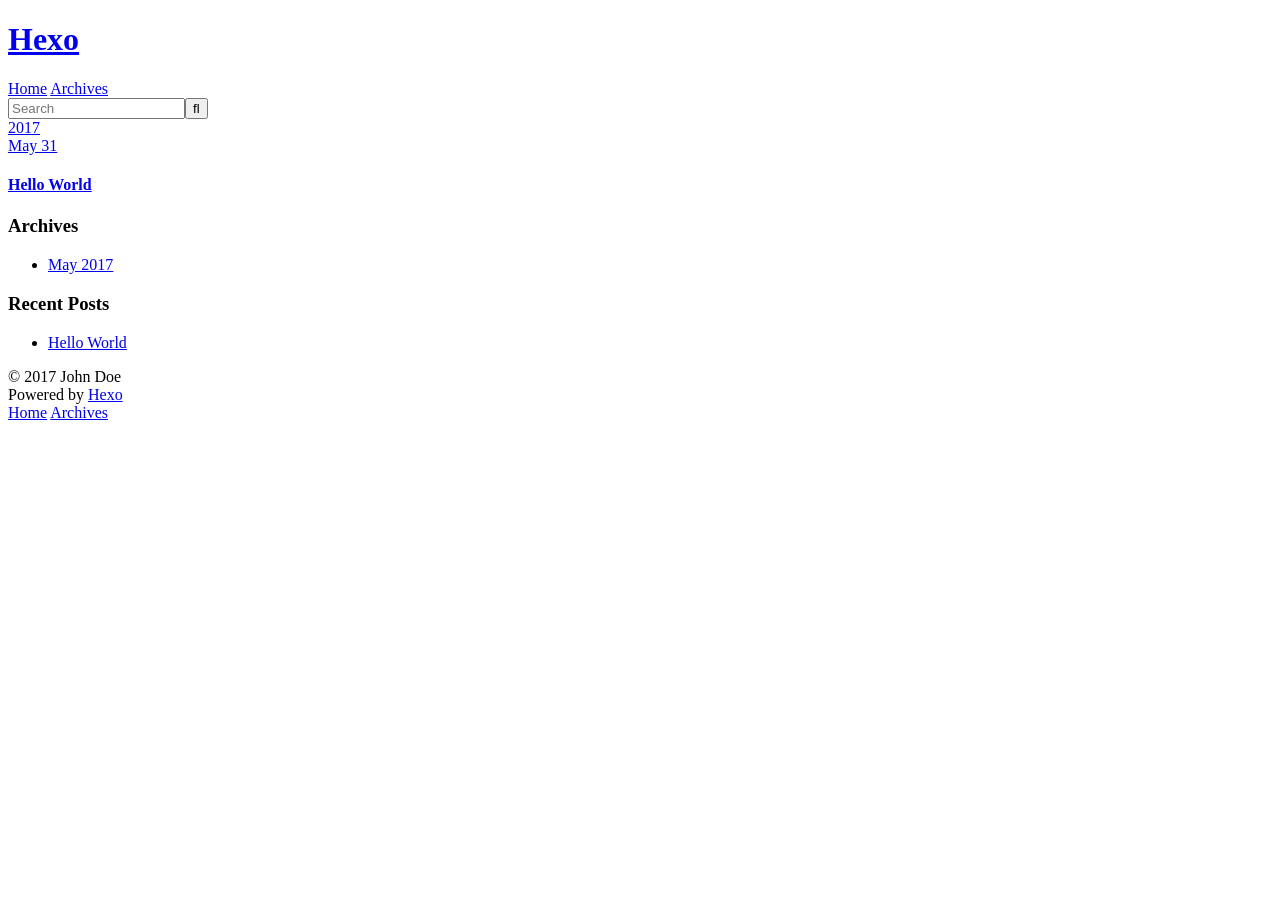
==== archives/index.html @ 79f7629f "Site updated: 2017-05-31 01:10:40" ====
<!DOCTYPE html>
<html>
<head>
  <meta charset="utf-8">
  
  <title>Archives | Hexo</title>
  <meta name="viewport" content="width=device-width, initial-scale=1, maximum-scale=1">
  <meta property="og:type" content="website">
<meta property="og:title" content="Hexo">
<meta property="og:url" content="http://yoursite.com/archives/index.html">
<meta property="og:site_name" content="Hexo">
<meta name="twitter:card" content="summary">
<meta name="twitter:title" content="Hexo">
  
    <link rel="alternate" href="/atom.xml" title="Hexo" type="application/atom+xml">
  
  
    <link rel="icon" href="/favicon.png">
  
  
    <link href="//fonts.googleapis.com/css?family=Source+Code+Pro" rel="stylesheet" type="text/css">
  
  <link rel="stylesheet" href="/css/style.css">
  

</head>

<body>
  <div id="container">
    <div id="wrap">
      <header id="header">
  <div id="banner"></div>
  <div id="header-outer" class="outer">
    <div id="header-title" class="inner">
      <h1 id="logo-wrap">
        <a href="/" id="logo">Hexo</a>
      </h1>
      
    </div>
    <div id="header-inner" class="inner">
      <nav id="main-nav">
        <a id="main-nav-toggle" class="nav-icon"></a>
        
          <a class="main-nav-link" href="/">Home</a>
        
          <a class="main-nav-link" href="/archives">Archives</a>
        
      </nav>
      <nav id="sub-nav">
        
          <a id="nav-rss-link" class="nav-icon" href="/atom.xml" title="RSS Feed"></a>
        
        <a id="nav-search-btn" class="nav-icon" title="Search"></a>
      </nav>
      <div id="search-form-wrap">
        <form action="//google.com/search" method="get" accept-charset="UTF-8" class="search-form"><input type="search" name="q" class="search-form-input" placeholder="Search"><button type="submit" class="search-form-submit">&#xF002;</button><input type="hidden" name="sitesearch" value="http://yoursite.com"></form>
      </div>
    </div>
  </div>
</header>
      <div class="outer">
        <section id="main">
  
  
    
    
      
      
      <section class="archives-wrap">
        <div class="archive-year-wrap">
          <a href="/archives/2017" class="archive-year">2017</a>
        </div>
        <div class="archives">
    
    <article class="archive-article archive-type-post">
  <div class="archive-article-inner">
    <header class="archive-article-header">
      <a href="/2017/05/31/hello-world/" class="archive-article-date">
  <time datetime="2017-05-30T16:56:05.000Z" itemprop="datePublished">May 31</time>
</a>
      
  
    <h1 itemprop="name">
      <a class="archive-article-title" href="/2017/05/31/hello-world/">Hello World</a>
    </h1>
  

    </header>
  </div>
</article>
  
  
    </div></section>
  

</section>
        
          <aside id="sidebar">
  
    

  
    

  
    
  
    
  <div class="widget-wrap">
    <h3 class="widget-title">Archives</h3>
    <div class="widget">
      <ul class="archive-list"><li class="archive-list-item"><a class="archive-list-link" href="/archives/2017/05/">May 2017</a></li></ul>
    </div>
  </div>


  
    
  <div class="widget-wrap">
    <h3 class="widget-title">Recent Posts</h3>
    <div class="widget">
      <ul>
        
          <li>
            <a href="/2017/05/31/hello-world/">Hello World</a>
          </li>
        
      </ul>
    </div>
  </div>

  
</aside>
        
      </div>
      <footer id="footer">
  
  <div class="outer">
    <div id="footer-info" class="inner">
      &copy; 2017 John Doe<br>
      Powered by <a href="http://hexo.io/" target="_blank">Hexo</a>
    </div>
  </div>
</footer>
    </div>
    <nav id="mobile-nav">
  
    <a href="/" class="mobile-nav-link">Home</a>
  
    <a href="/archives" class="mobile-nav-link">Archives</a>
  
</nav>
    

<script src="//ajax.googleapis.com/ajax/libs/jquery/2.0.3/jquery.min.js"></script>


  <link rel="stylesheet" href="/fancybox/jquery.fancybox.css">
  <script src="/fancybox/jquery.fancybox.pack.js"></script>


<script src="/js/script.js"></script>

  </div>
</body>
</html>
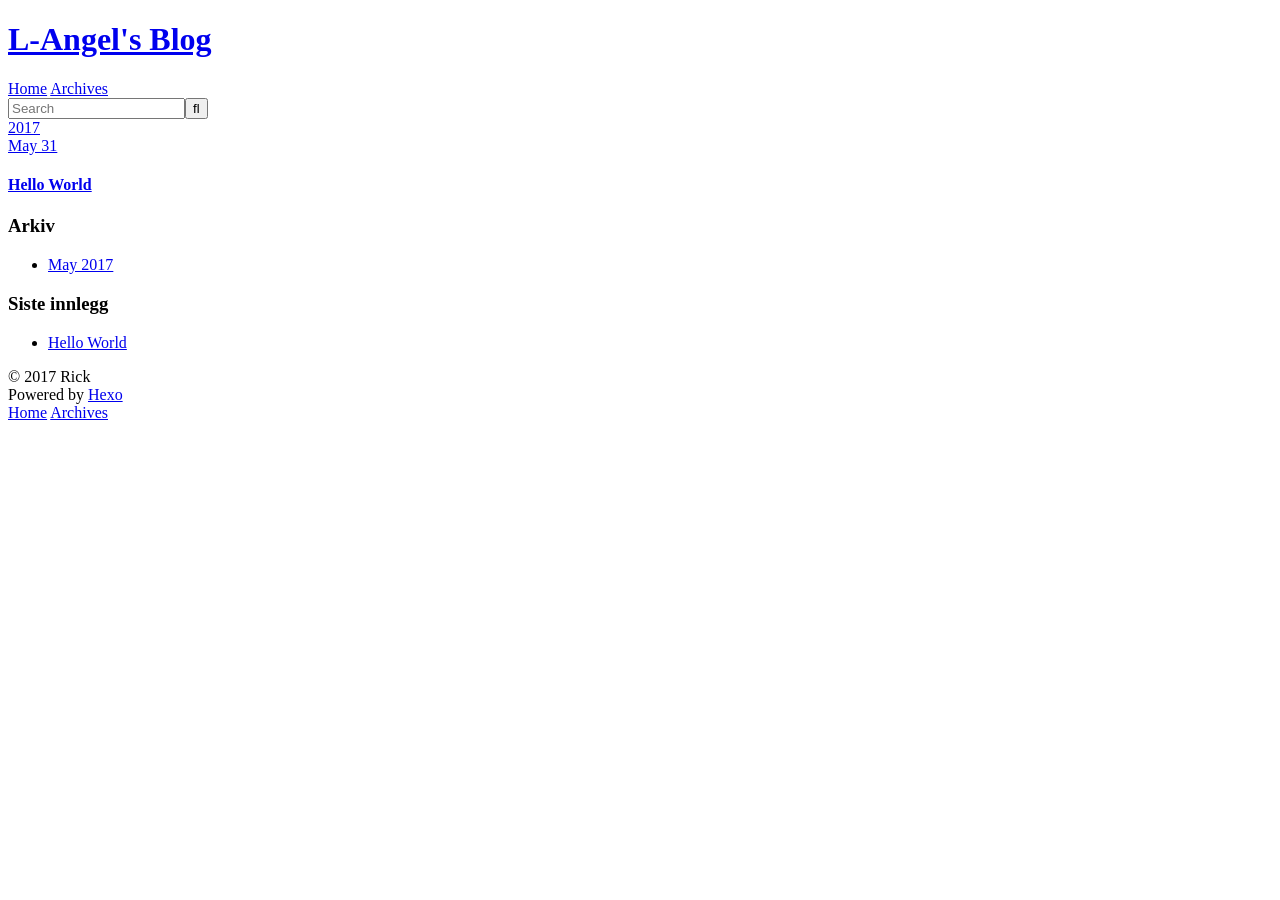
==== commit 2d90432e: "Site updated: 2017-05-31 01:12:09" ====
--- a/archives/index.html
+++ b/archives/index.html
@@ -3,16 +3,16 @@
 <head>
   <meta charset="utf-8">
   
-  <title>Archives | Hexo</title>
+  <title>Arkiv | L-Angel&#39;s Blog</title>
   <meta name="viewport" content="width=device-width, initial-scale=1, maximum-scale=1">
   <meta property="og:type" content="website">
-<meta property="og:title" content="Hexo">
-<meta property="og:url" content="http://yoursite.com/archives/index.html">
-<meta property="og:site_name" content="Hexo">
+<meta property="og:title" content="L-Angel&#39;s Blog">
+<meta property="og:url" content="http://l-angel.net/archives/index.html">
+<meta property="og:site_name" content="L-Angel&#39;s Blog">
 <meta name="twitter:card" content="summary">
-<meta name="twitter:title" content="Hexo">
+<meta name="twitter:title" content="L-Angel&#39;s Blog">
   
-    <link rel="alternate" href="/atom.xml" title="Hexo" type="application/atom+xml">
+    <link rel="alternate" href="/atom.xml" title="L-Angel&#39;s Blog" type="application/atom+xml">
   
   
     <link rel="icon" href="/favicon.png">
@@ -33,7 +33,7 @@
   <div id="header-outer" class="outer">
     <div id="header-title" class="inner">
       <h1 id="logo-wrap">
-        <a href="/" id="logo">Hexo</a>
+        <a href="/" id="logo">L-Angel&#39;s Blog</a>
       </h1>
       
     </div>
@@ -50,10 +50,10 @@
         
           <a id="nav-rss-link" class="nav-icon" href="/atom.xml" title="RSS Feed"></a>
         
-        <a id="nav-search-btn" class="nav-icon" title="Search"></a>
+        <a id="nav-search-btn" class="nav-icon" title="Søk"></a>
       </nav>
       <div id="search-form-wrap">
-        <form action="//google.com/search" method="get" accept-charset="UTF-8" class="search-form"><input type="search" name="q" class="search-form-input" placeholder="Search"><button type="submit" class="search-form-submit">&#xF002;</button><input type="hidden" name="sitesearch" value="http://yoursite.com"></form>
+        <form action="//google.com/search" method="get" accept-charset="UTF-8" class="search-form"><input type="search" name="q" class="search-form-input" placeholder="Search"><button type="submit" class="search-form-submit">&#xF002;</button><input type="hidden" name="sitesearch" value="http://l-angel.net"></form>
       </div>
     </div>
   </div>
@@ -107,7 +107,7 @@
   
     
   <div class="widget-wrap">
-    <h3 class="widget-title">Archives</h3>
+    <h3 class="widget-title">Arkiv</h3>
     <div class="widget">
       <ul class="archive-list"><li class="archive-list-item"><a class="archive-list-link" href="/archives/2017/05/">May 2017</a></li></ul>
     </div>
@@ -117,7 +117,7 @@
   
     
   <div class="widget-wrap">
-    <h3 class="widget-title">Recent Posts</h3>
+    <h3 class="widget-title">Siste innlegg</h3>
     <div class="widget">
       <ul>
         
@@ -137,7 +137,7 @@
   
   <div class="outer">
     <div id="footer-info" class="inner">
-      &copy; 2017 John Doe<br>
+      &copy; 2017 Rick<br>
       Powered by <a href="http://hexo.io/" target="_blank">Hexo</a>
     </div>
   </div>
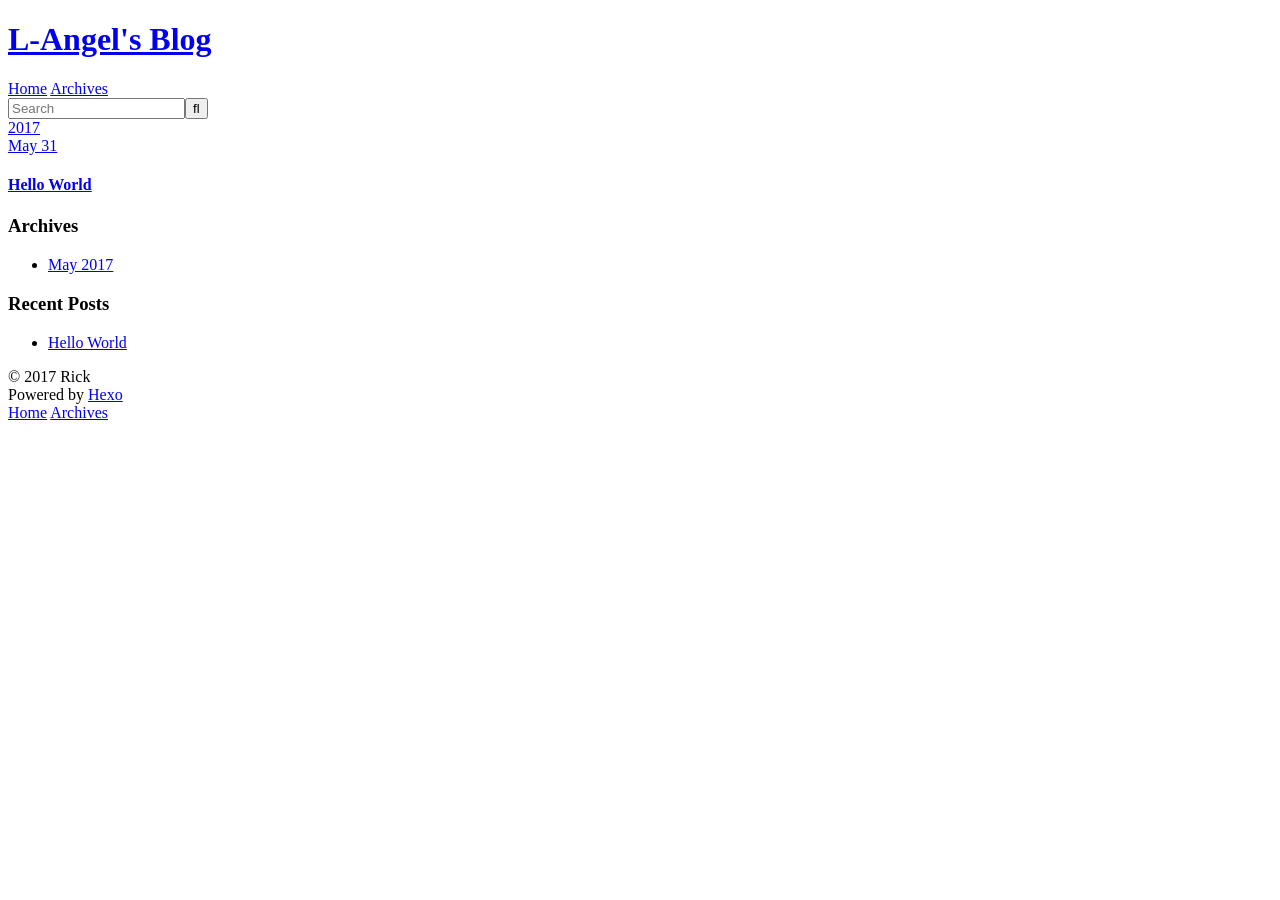
==== commit 33794821: "Site updated: 2017-05-31 01:12:41" ====
--- a/archives/index.html
+++ b/archives/index.html
@@ -3,7 +3,7 @@
 <head>
   <meta charset="utf-8">
   
-  <title>Arkiv | L-Angel&#39;s Blog</title>
+  <title>Archives | L-Angel&#39;s Blog</title>
   <meta name="viewport" content="width=device-width, initial-scale=1, maximum-scale=1">
   <meta property="og:type" content="website">
 <meta property="og:title" content="L-Angel&#39;s Blog">
@@ -50,7 +50,7 @@
         
           <a id="nav-rss-link" class="nav-icon" href="/atom.xml" title="RSS Feed"></a>
         
-        <a id="nav-search-btn" class="nav-icon" title="Søk"></a>
+        <a id="nav-search-btn" class="nav-icon" title="Search"></a>
       </nav>
       <div id="search-form-wrap">
         <form action="//google.com/search" method="get" accept-charset="UTF-8" class="search-form"><input type="search" name="q" class="search-form-input" placeholder="Search"><button type="submit" class="search-form-submit">&#xF002;</button><input type="hidden" name="sitesearch" value="http://l-angel.net"></form>
@@ -107,7 +107,7 @@
   
     
   <div class="widget-wrap">
-    <h3 class="widget-title">Arkiv</h3>
+    <h3 class="widget-title">Archives</h3>
     <div class="widget">
       <ul class="archive-list"><li class="archive-list-item"><a class="archive-list-link" href="/archives/2017/05/">May 2017</a></li></ul>
     </div>
@@ -117,7 +117,7 @@
   
     
   <div class="widget-wrap">
-    <h3 class="widget-title">Siste innlegg</h3>
+    <h3 class="widget-title">Recent Posts</h3>
     <div class="widget">
       <ul>
         
